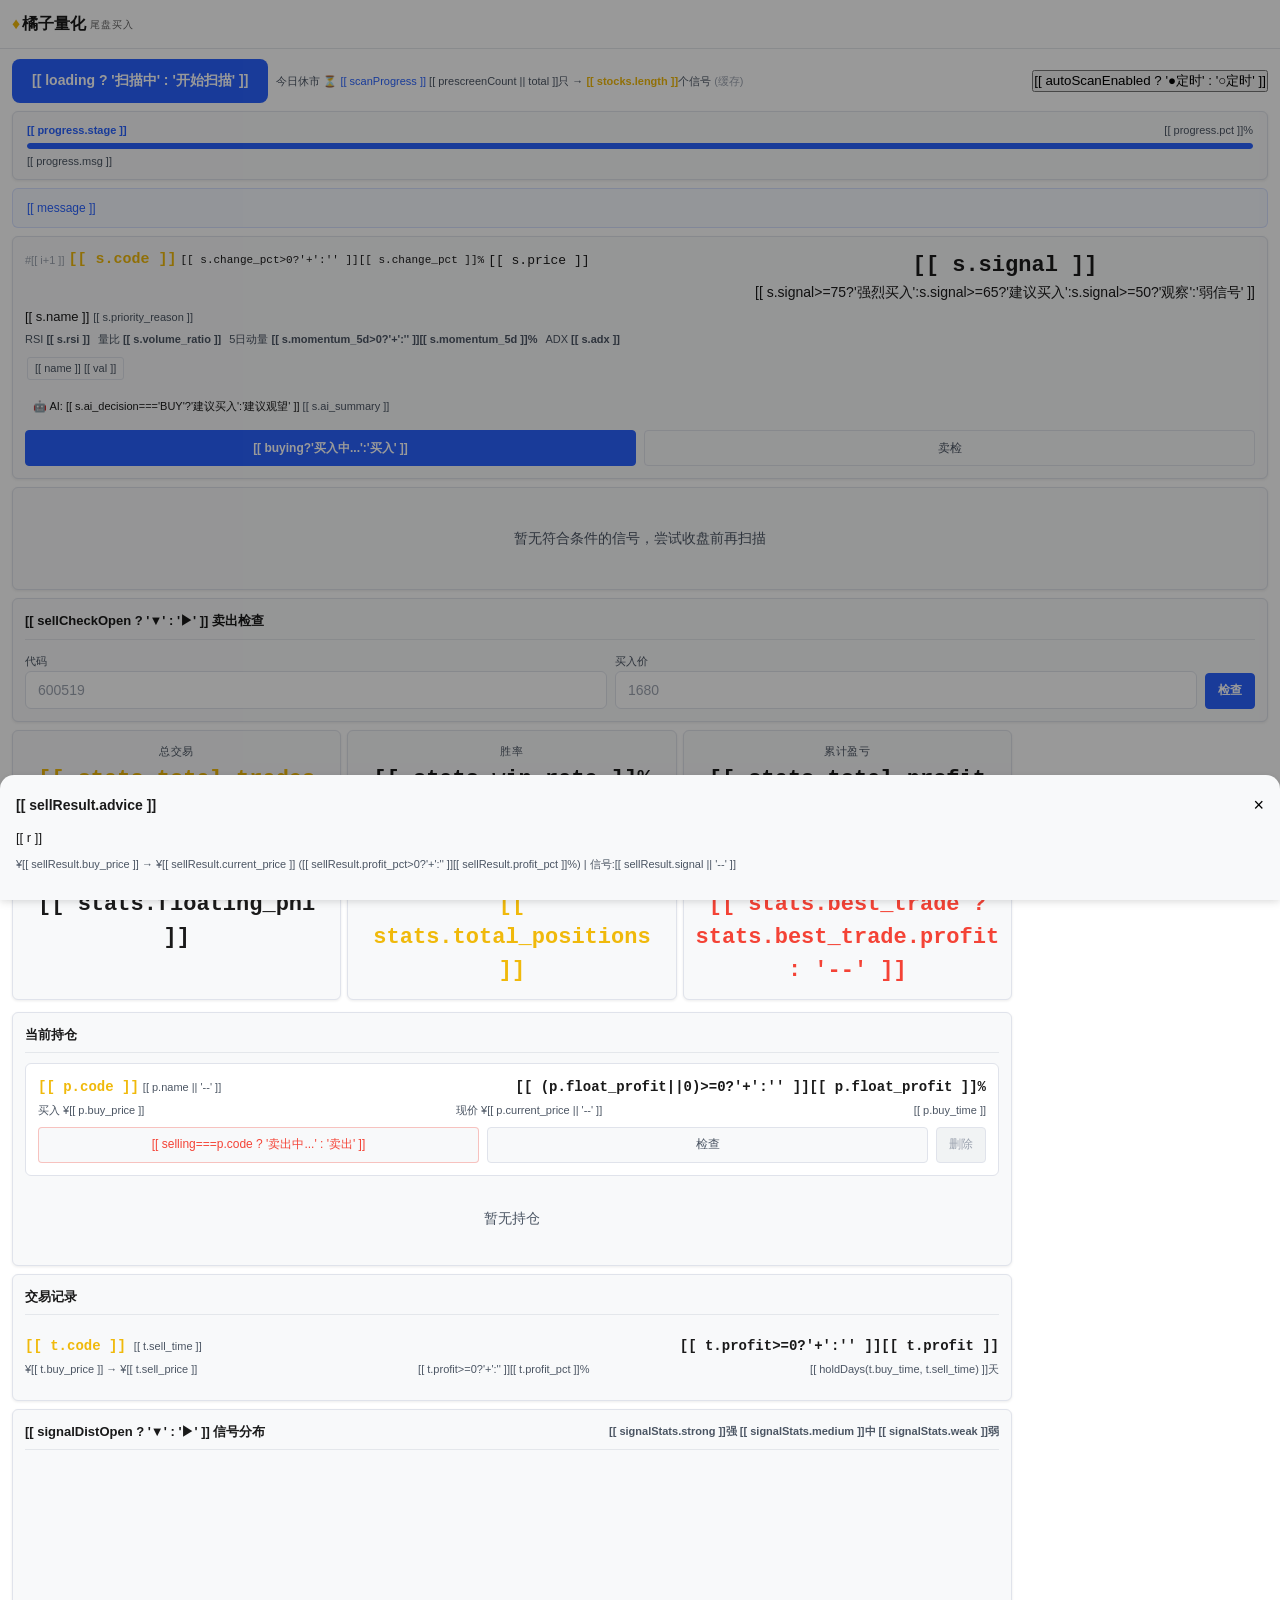
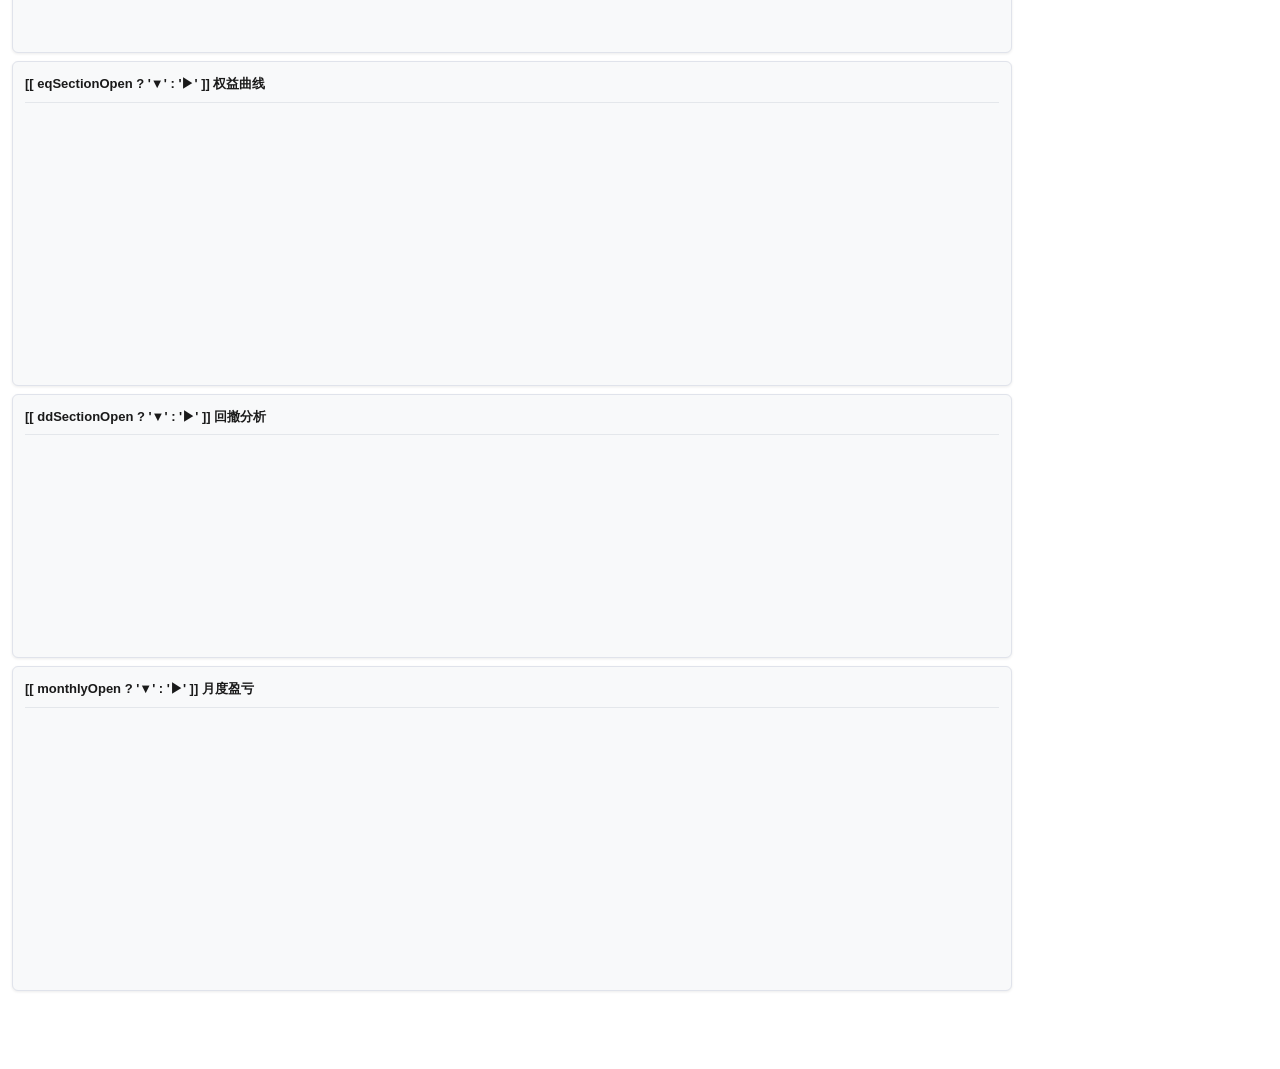
==== templates/mobile.html @ efe2bd0a "全平台升级：手机端独立适配 + 策略增强 + 桌面端优化 - 新增 /mobile 路由，独立的手机端页面（底部Tab Bar、单栏布局） - 手机端精简：移除宠物/新闻/日记/工具箱/板块热力，聚焦" ====
<!DOCTYPE html>
<html lang="zh-CN">
<head>
  <meta charset="UTF-8">
  <meta name="viewport" content="width=device-width, initial-scale=1.0, maximum-scale=1.0, user-scalable=no">
  <title>橘子量化 · 手机版</title>
  <meta name="theme-color" content="#FFFFFF">
  <meta name="apple-mobile-web-app-capable" content="yes">
  <meta name="apple-mobile-web-app-status-bar-style" content="black-translucent">
  <link rel="manifest" href="/static/manifest.json">
  <script src="https://cdn.bootcdn.net/ajax/libs/vue/3.4.21/vue.global.prod.min.js"></script>
  <script src="https://cdn.bootcdn.net/ajax/libs/echarts/5.5.0/echarts.min.js"></script>
  <link rel="stylesheet" href="/static/css/mobile.css">
</head>
<body>
  <div id="app">
    <div class="toast-container" id="toastContainer"></div>
    <header class="site-header">
      <div class="flex items-center justify-between" style="height:48px;">
        <div class="flex items-center gap-1" style="min-width:0;">
          <span style="color:var(--text);font-weight:800;font-size:16px;white-space:nowrap;">
            <span style="color:var(--amber);margin-right:2px;">&diams;</span>橘子量化
          </span>
          <span style="color:var(--text-label);font-size:10px;letter-spacing:1px;white-space:nowrap;">尾盘买入</span>
        </div>
        <div class="flex items-center gap-2 text-xs font-mono" style="color:var(--text2);flex-shrink:0;">
          <template v-if="marketTicker.sh000001">
            <span :class="marketTicker.sh000001.change_pct>=0?'price-up':'price-down'">[[ marketTicker.sh000001.change_pct>=0?'+':'' ]][[ marketTicker.sh000001.change_pct ]]%</span>
            <span style="color:var(--border);">|</span>
            <span :class="marketTicker.sz399001.change_pct>=0?'price-up':'price-down'">[[ marketTicker.sz399001.change_pct>=0?'+':'' ]][[ marketTicker.sz399001.change_pct ]]%</span>
            <span style="color:var(--border);">|</span>
            <span :class="marketTicker.sz399006.change_pct>=0?'price-up':'price-down'">[[ marketTicker.sz399006.change_pct>=0?'+':'' ]][[ marketTicker.sz399006.change_pct ]]%</span>
          </template>
        </div>
      </div>
    </header>
    <main class="main-content">
      <!-- scan -->
      <div v-show="tab==='scan'">
        <div class="flex items-center mb-2" style="gap:8px;">
          <button class="btn btn-scan" @click="executeScan" :disabled="loading" style="flex-shrink:0;">[[ loading ? '扫描中' : '开始扫描' ]]</button>
          <div class="text-xs" style="color:var(--text2);flex:1;min-width:0;">
            <span v-if="status==='non_trading'">今日休市</span>
            <span v-if="loading" style="color:var(--blue);">⏳ [[ scanProgress ]]</span>
            <span v-if="status==='ok' && total > 0">[[ prescreenCount || total ]]只 → <b style="color:var(--amber)">[[ stocks.length ]]</b>个信号 <span v-if="cached" class="text-muted">(缓存)</span></span>
          </div>
          <button @click="toggleAutoScan" :style="{color: autoScanEnabled ? 'var(--blue)' : 'var(--text3)', background:'none', border:'none', cursor:'pointer', fontSize:'11px',flexShrink:0}">[[ autoScanEnabled ? '●定时' : '○定时' ]]</button>
        </div>
        <div v-if="loading && progress.stage" class="card" style="padding:10px 14px;">
          <div class="flex justify-between items-center mb-1"><span class="text-xs" style="color:var(--blue);font-weight:600;">[[ progress.stage ]]</span><span class="text-xs text-sub">[[ progress.pct ]]%</span></div>
          <div class="progress-bar"><div class="progress-fill" :style="{width: progress.pct + '%'}"></div></div>
          <div class="text-xs text-sub mt-1">[[ progress.msg ]]</div>
        </div>
        <div v-if="message" class="alert alert-info mb-2">[[ message ]]</div>
        <div v-if="stocks.length && status==='ok'">
          <div v-for="(s,i) in stocks" :key="s.code" class="card stock-result-card">
            <div class="flex items-start justify-between mb-1">
              <div class="flex items-center gap-1 flex-wrap" style="flex:1;min-width:0;">
                <span class="text-xs text-muted">#[[ i+1 ]]</span>
                <span class="font-mono font-bold" style="color:var(--amber);font-size:15px;">[[ s.code ]]</span>
                <span class="text-xs font-mono" :class="s.change_pct>0?'price-up':'price-down'">[[ s.change_pct>0?'+':'' ]][[ s.change_pct ]]%</span>
                <span class="font-mono text-sm">[[ s.price ]]</span>
              </div>
              <div class="text-center" style="flex-shrink:0;">
                <div class="font-mono font-bold" style="font-size:22px;" :class="s.signal>=75?'price-up':s.signal>=55?'text-amber':'text-muted'">[[ s.signal ]]</div>
                <div :class="['signal-badge', s.signal>=75?'signal-strong':s.signal>=65?'signal-buy':s.signal>=50?'signal-watch':'signal-weak']">[[ s.signal>=75?'强烈买入':s.signal>=65?'建议买入':s.signal>=50?'观察':'弱信号' ]]</div>
              </div>
            </div>
            <div class="flex items-center gap-1 mb-1" style="min-width:0;">
              <span class="text-sm truncate" style="max-width:120px;">[[ s.name ]]</span>
              <span class="text-xs text-sub">[[ s.priority_reason ]]</span>
            </div>
            <div class="flex gap-2 flex-wrap text-xs mb-2">
              <span class="text-sub">RSI <b :class="s.rsi>=70?'price-down':s.rsi<=30?'price-up':'text-amber'">[[ s.rsi ]]</b></span>
              <span class="text-sub">量比 <b>[[ s.volume_ratio ]]</b></span>
              <span class="text-sub">5日动量 <b :class="s.momentum_5d>0?'price-up':'price-down'">[[ s.momentum_5d>0?'+':'' ]][[ s.momentum_5d ]]%</b></span>
              <span class="text-sub" v-if="s.adx">ADX <b>[[ s.adx ]]</b></span>
            </div>
            <div class="flex gap-1 flex-wrap" v-if="s.strategy_scores">
              <span v-for="(val,name) in topStrategies(s.strategy_scores)" :key="name" class="tag text-xs" :class="val>=15?'price-up':val>=8?'text-amber':'text-muted'">[[ name ]] [[ val ]]</span>
            </div>
            <div v-if="s.ai_decision && s.ai_decision!=='ERROR'" class="mt-2 p-2 rounded text-xs" :class="s.ai_decision==='BUY'?'signal-strong':'signal-weak'">
              🤖 AI: [[ s.ai_decision==='BUY'?'建议买入':'建议观望' ]] <span class="text-sub">[[ s.ai_summary ]]</span>
            </div>
            <div class="flex gap-2 mt-2">
              <button class="btn btn-sm btn-primary" style="flex:1;" @click="buyStock(s.code,s.price)" :disabled="buying">[[ buying?'买入中...':'买入' ]]</button>
              <button class="btn btn-sm" style="flex:1;" @click="sellCode=s.code;sellPrice=s.price;checkSell()">卖检</button>
            </div>
          </div>
        </div>
        <div v-if="!stocks.length && !loading && fetched && status==='ok'" class="card text-center text-sub py-10">暂无符合条件的信号，尝试收盘前再扫描</div>
        <div class="card mt-2">
          <div class="card-header" style="cursor:pointer;display:flex;justify-content:space-between;align-items:center;" @click="sellCheckOpen=!sellCheckOpen">
            <span>[[ sellCheckOpen ? '▼' : '▶' ]] 卖出检查</span>
          </div>
          <div v-show="sellCheckOpen">
            <div class="flex gap-2 items-end" style="flex-wrap:nowrap;">
              <div style="flex:1;"><label class="text-xs text-sub">代码</label><br><input v-model="sellCode" placeholder="600519"></div>
              <div style="flex:1;"><label class="text-xs text-sub">买入价</label><br><input v-model="sellPrice" placeholder="1680"></div>
              <button class="btn btn-sm btn-primary" @click="checkSell" style="flex-shrink:0;">检查</button>
            </div>
          </div>
        </div>
      </div>
      <!-- pos -->
      <div v-show="tab==='pos'" style="max-width:1000px;">
        <div class="grid-3 mb-3">
          <div class="stat-card"><div class="stat-label">总交易</div><div class="stat-num text-amber">[[ stats.total_trades ]]</div></div>
          <div class="stat-card"><div class="stat-label">胜率</div><div class="stat-num" :class="stats.win_rate>=50?'price-up':'price-down'">[[ stats.win_rate ]]%</div></div>
          <div class="stat-card"><div class="stat-label">累计盈亏</div><div class="stat-num" :class="stats.total_profit>=0?'price-up':'price-down'">[[ stats.total_profit ]]</div></div>
        </div>
        <div class="grid-3 mb-3">
          <div class="stat-card"><div class="stat-label">浮动盈亏</div><div class="stat-num" :class="stats.floating_pnl>=0?'price-up':'price-down'">[[ stats.floating_pnl ]]</div></div>
          <div class="stat-card"><div class="stat-label">持仓数量</div><div class="stat-num text-amber">[[ stats.total_positions ]]</div></div>
          <div class="stat-card"><div class="stat-label">最佳单笔</div><div class="stat-num price-up">[[ stats.best_trade ? stats.best_trade.profit : '--' ]]</div></div>
        </div>
        <div class="card">
          <div class="card-header">当前持仓</div>
          <div v-if="stats.positions.length">
            <div v-for="p in stats.positions" :key="p.code" class="position-item">
              <div class="flex justify-between items-center mb-1">
                <div><span class="font-mono font-bold text-amber">[[ p.code ]]</span><span class="text-xs text-sub ml-1">[[ p.name || '--' ]]</span></div>
                <div class="font-mono font-bold" :class="(p.float_profit||0)>=0?'price-up':'price-down'">[[ (p.float_profit||0)>=0?'+':'' ]][[ p.float_profit ]]%</div>
              </div>
              <div class="flex justify-between text-xs text-sub mb-2">
                <span>买入 ¥[[ p.buy_price ]]</span><span>现价 ¥[[ p.current_price || '--' ]]</span><span>[[ p.buy_time ]]</span>
              </div>
              <div class="flex gap-2">
                <button class="btn btn-sm btn-danger" @click="quickSell(p.code)" :disabled="selling===p.code" style="flex:1;">[[ selling===p.code ? '卖出中...' : '卖出' ]]</button>
                <button class="btn btn-sm" @click="sellCode=p.code;sellPrice=p.buy_price;checkSell()" style="flex:1;">检查</button>
                <button class="btn btn-sm" style="background:var(--hover-bg);color:var(--text3);flex-shrink:0;" @click="deletePosition(p.code)">删除</button>
              </div>
            </div>
          </div>
          <div v-else class="text-center text-sub py-6">暂无持仓</div>
        </div>
        <div class="card mt-2" v-if="trades.length">
          <div class="card-header">交易记录</div>
          <div v-for="(t, ti) in trades.slice().reverse().slice(0,50)" :key="t.code + '-' + ti" class="trade-item">
            <div class="flex justify-between items-center"><div><span class="font-mono font-bold text-amber">[[ t.code ]]</span><span class="text-xs text-sub ml-2">[[ t.sell_time ]]</span></div><div class="font-mono font-bold" :class="t.profit>=0?'price-up':'price-down'">[[ t.profit>=0?'+':'' ]][[ t.profit ]]</div></div>
            <div class="flex justify-between text-xs text-sub mt-1"><span>¥[[ t.buy_price ]] → ¥[[ t.sell_price ]]</span><span>[[ t.profit>=0?'+':'' ]][[ t.profit_pct ]]%</span><span>[[ holdDays(t.buy_time, t.sell_time) ]]天</span></div>
          </div>
        </div>
      </div>
      <!-- stats -->
      <div v-show="tab==='stats'" style="max-width:1000px;">
        <div class="card" v-if="stocks.length && status==='ok'">
          <div class="card-header" style="cursor:pointer;display:flex;justify-content:space-between;align-items:center;" @click="signalDistOpen=!signalDistOpen">
            <span>[[ signalDistOpen ? '▼' : '▶' ]] 信号分布</span>
            <span class="text-xs text-sub">[[ signalStats.strong ]]强 [[ signalStats.medium ]]中 [[ signalStats.weak ]]弱</span>
          </div>
          <div v-show="signalDistOpen"><div id="signalDistChart" style="width:100%;height:180px;"></div></div>
        </div>
        <div class="card mt-2" v-if="equityCurveData.length">
          <div class="card-header" style="cursor:pointer;display:flex;justify-content:space-between;align-items:center;" @click="eqSectionOpen=!eqSectionOpen"><span>[[ eqSectionOpen ? '▼' : '▶' ]] 权益曲线</span></div>
          <div v-show="eqSectionOpen"><div id="equityChart" style="width:100%;height:260px;"></div></div>
        </div>
        <div class="card mt-2" v-if="equityCurveData.length">
          <div class="card-header" style="cursor:pointer;display:flex;justify-content:space-between;align-items:center;" @click="ddSectionOpen=!ddSectionOpen"><span>[[ ddSectionOpen ? '▼' : '▶' ]] 回撤分析</span></div>
          <div v-show="ddSectionOpen"><div id="drawdownChart" style="width:100%;height:200px;"></div></div>
        </div>
        <div class="card mt-2" v-if="monthlyPnlData.length">
          <div class="card-header" style="cursor:pointer;display:flex;justify-content:space-between;align-items:center;" @click="monthlyOpen=!monthlyOpen"><span>[[ monthlyOpen ? '▼' : '▶' ]] 月度盈亏</span></div>
          <div v-show="monthlyOpen"><div id="monthlyChart" style="width:100%;height:260px;"></div></div>
        </div>
      </div>
    </main>
    <nav class="bottom-tab-bar">
      <button class="bottom-tab" :class="{active:tab==='scan'}" @click="switchTab('scan')"><span class="tab-icon">&#128269;</span><span>扫描</span></button>
      <button class="bottom-tab" :class="{active:tab==='pos'}" @click="switchTab('pos')"><span class="tab-icon">&#128188;</span><span>持仓</span></button>
      <button class="bottom-tab" :class="{active:tab==='stats'}" @click="switchTab('stats')"><span class="tab-icon">&#128200;</span><span>统计</span></button>
    </nav>
    <div class="modal-overlay" v-if="sellResultShow" @click.self="sellResultShow=false">
      <div class="modal-sheet">
        <div class="flex justify-between items-center mb-3"><span class="font-bold">[[ sellResult.advice ]]</span><button @click="sellResultShow=false" style="background:none;border:none;font-size:18px;cursor:pointer;">&times;</button></div>
        <div v-for="r in sellResult.reasons" class="text-sm mb-1">[[ r ]]</div>
        <div class="text-xs text-sub mt-2">¥[[ sellResult.buy_price ]] → ¥[[ sellResult.current_price ]] ([[ sellResult.profit_pct>0?'+':'' ]][[ sellResult.profit_pct ]]%) | 信号:[[ sellResult.signal || '--' ]]</div>
      </div>
    </div>
  </div>
  <script src="/static/js/mobile.js"></script>
</body>
</html>
---- static/css/mobile.css ----
:root{--bg:#FFFFFF;--surface:#F8F9FA;--hover-bg:#F1F3F4;--border:#E0E3EB;--border-light:#E4E7EB;--text:#1A1A1A;--text2:#4B5563;--text-label:#666;--text3:#9CA3AF;--blue:#2962FF;--blue-hover:#1E4BD9;--green:#26A65B;--red:#F44336;--amber:#f0b90b;--disabled:#D1D5DB;--radius:6px;--shadow-card:0 1px 3px rgba(0,0,0,0.08);--shadow-panel:0 2px 8px rgba(0,0,0,0.12)}
*{margin:0;padding:0;box-sizing:border-box}
body{background:var(--bg);color:var(--text);font-family:-apple-system,BlinkMacSystemFont,'Segoe UI','PingFang SC','Microsoft YaHei',sans-serif;font-size:14px;overflow-x:hidden;line-height:1.5;-webkit-font-smoothing:antialiased;-webkit-tap-highlight-color:transparent;min-height:100vh}
.site-header{background:var(--bg);border-bottom:1px solid var(--border-light);padding:0 12px;padding-top:env(safe-area-inset-top,0);position:sticky;top:0;z-index:50}
.main-content{padding:10px 12px 72px}
.card{background:var(--surface);border:1px solid var(--border);border-radius:var(--radius);padding:12px;margin-bottom:8px;box-shadow:var(--shadow-card)}
.card-header{font-size:13px;font-weight:700;color:var(--text);margin-bottom:10px;padding-bottom:8px;border-bottom:1px solid var(--border-light)}
.btn{display:inline-flex;align-items:center;justify-content:center;background:var(--surface);border:1px solid var(--border);color:var(--text2);padding:9px 16px;cursor:pointer;font-size:13px;font-weight:500;border-radius:6px;transition:all 0.12s;white-space:nowrap;min-height:44px;-webkit-tap-highlight-color:transparent}
.btn:active{background:var(--hover-bg);color:var(--text)}
.btn-primary{background:var(--blue);border-color:var(--blue);color:#fff;font-weight:600}
.btn-primary:active{background:var(--blue-hover)}
.btn-danger{border-color:rgba(244,67,54,0.3);color:var(--red)}
.btn-danger:active{background:rgba(244,67,54,0.06)}
.btn-sm{padding:6px 12px;font-size:12px;min-height:36px;border-radius:4px}
.btn-scan{padding:10px 20px;font-size:14px;font-weight:700;background:var(--blue);color:#fff;border:none;border-radius:8px;min-height:44px}
.btn-scan:active{background:var(--blue-hover)}
.btn-scan:disabled{opacity:0.5;cursor:not-allowed}
.btn:disabled,.btn[disabled]{opacity:0.5;cursor:not-allowed;background:var(--disabled);border-color:var(--disabled);color:var(--text2)}
.progress-bar{width:100%;height:6px;background:var(--border-light);border-radius:3px;overflow:hidden}
.progress-fill{height:100%;background:var(--blue);border-radius:3px;transition:width 0.4s ease}
.tag{display:inline-block;padding:2px 7px;border:1px solid var(--border);color:var(--text2);font-size:10px;border-radius:3px;margin:2px}
.stat-card{background:var(--surface);border:1px solid var(--border);border-radius:var(--radius);padding:12px 8px;text-align:center;box-shadow:var(--shadow-card)}
.stat-num{font-size:22px;font-weight:700;font-family:'JetBrains Mono','Consolas',monospace;margin-top:4px}
.stat-label{font-size:11px;color:var(--text2);letter-spacing:0.5px;font-weight:500}
.position-item{padding:12px;border:1px solid var(--border);border-radius:var(--radius);margin-bottom:8px;background:var(--bg)}
.trade-item{padding:10px 0;border-bottom:1px solid var(--border-light)}
.trade-item:last-child{border-bottom:none}
.signal-badge{display:inline-block;padding:3px 8px;border-radius:4px;font-size:11px;font-weight:700;text-align:center;min-width:64px}
.signal-strong{background:rgba(244,67,54,0.08);color:var(--red);border:1px solid rgba(244,67,54,0.18)}
.signal-buy{background:rgba(240,185,11,0.08);color:#b8860b;border:1px solid rgba(240,185,11,0.2)}
.signal-watch{background:rgba(41,98,255,0.06);color:var(--blue);border:1px solid rgba(41,98,255,0.15)}
.signal-weak{color:var(--text3);border:1px solid var(--border)}
.price-up{color:var(--red)}
.price-down{color:var(--green)}
.alert{padding:10px 14px;border-radius:6px;font-size:12px;border:1px solid}
.alert-info{background:rgba(41,98,255,0.04);border-color:rgba(41,98,255,0.15);color:var(--blue)}
.modal-overlay{position:fixed;inset:0;background:rgba(0,0,0,0.4);z-index:200;display:flex;align-items:flex-end;justify-content:center}
.modal-sheet{background:var(--surface);border-radius:14px 14px 0 0;padding:20px 16px 28px;width:100%;max-height:85vh;overflow-y:auto;box-shadow:var(--shadow-panel)}
::-webkit-scrollbar{width:4px;height:4px}
::-webkit-scrollbar-track{background:transparent}
::-webkit-scrollbar-thumb{background:var(--border);border-radius:2px}
.bottom-tab-bar{position:fixed;bottom:0;left:0;right:0;z-index:100;display:flex;background:var(--bg);border-top:1px solid var(--border);padding-bottom:env(safe-area-inset-bottom,0);box-shadow:0 -2px 8px rgba(0,0,0,0.06)}
.bottom-tab{flex:1;display:flex;flex-direction:column;align-items:center;justify-content:center;padding:6px 4px;cursor:pointer;color:var(--text3);font-size:10px;border:none;background:none;-webkit-tap-highlight-color:transparent;min-height:52px;transition:color 0.15s;gap:1px}
.bottom-tab:active{color:var(--text)}
.bottom-tab.active{color:var(--blue);font-weight:600}
.bottom-tab .tab-icon{font-size:22px;line-height:1}
.grid-3{display:grid;grid-template-columns:1fr 1fr 1fr;gap:6px}
.flex{display:flex}
.flex-wrap{flex-wrap:wrap}
.gap-1{gap:4px}
.gap-2{gap:8px}
.gap-3{gap:12px}
.justify-between{justify-content:space-between}
.justify-center{justify-content:center}
.items-center{align-items:center}
.items-start{align-items:flex-start}
.items-end{align-items:flex-end}
.text-xs{font-size:11px}
.text-sm{font-size:13px}
.font-bold{font-weight:700}
.font-mono{font-family:'JetBrains Mono','Consolas',monospace}
.text-amber{color:var(--amber)}
.text-sub{color:var(--text2)}
.text-muted{color:var(--text3)}
.text-center{text-align:center}
.mt-1{margin-top:4px}
.mt-2{margin-top:8px}
.mt-3{margin-top:12px}
.mb-1{margin-bottom:4px}
.mb-2{margin-bottom:8px}
.mb-3{margin-bottom:12px}
.ml-1{margin-left:4px}
.ml-2{margin-left:8px}
.p-2{padding:8px}
.p-3{padding:12px}
.py-6{padding-top:24px;padding-bottom:24px}
.py-10{padding-top:40px;padding-bottom:40px}
.w-full{width:100%}
.rounded{border-radius:var(--radius)}
.truncate{overflow:hidden;text-overflow:ellipsis;white-space:nowrap}
.toast-container{position:fixed;top:calc(12px + env(safe-area-inset-top,0));left:50%;transform:translateX(-50%);z-index:99999;display:flex;flex-direction:column;align-items:center;gap:8px;pointer-events:none;width:calc(100% - 32px);max-width:400px}
.toast{background:#323232;color:#fff;padding:10px 18px;border-radius:8px;font-size:13px;box-shadow:0 4px 16px rgba(0,0,0,0.2);animation:toastIn 0.25s ease-out;pointer-events:auto;text-align:center;width:100%}
.toast-success{background:var(--green)}
.toast-error{background:var(--red)}
.toast-warning{background:#E65100}
@keyframes toastIn{from{opacity:0;transform:translateY(-12px)}to{opacity:1;transform:translateY(0)}}
input{background:var(--bg);border:1px solid var(--border);color:var(--text);padding:10px 12px;font-size:14px;border-radius:6px;font-family:inherit;width:100%}
input:focus{outline:none;border-color:var(--blue)}
input::placeholder{color:var(--text3)}
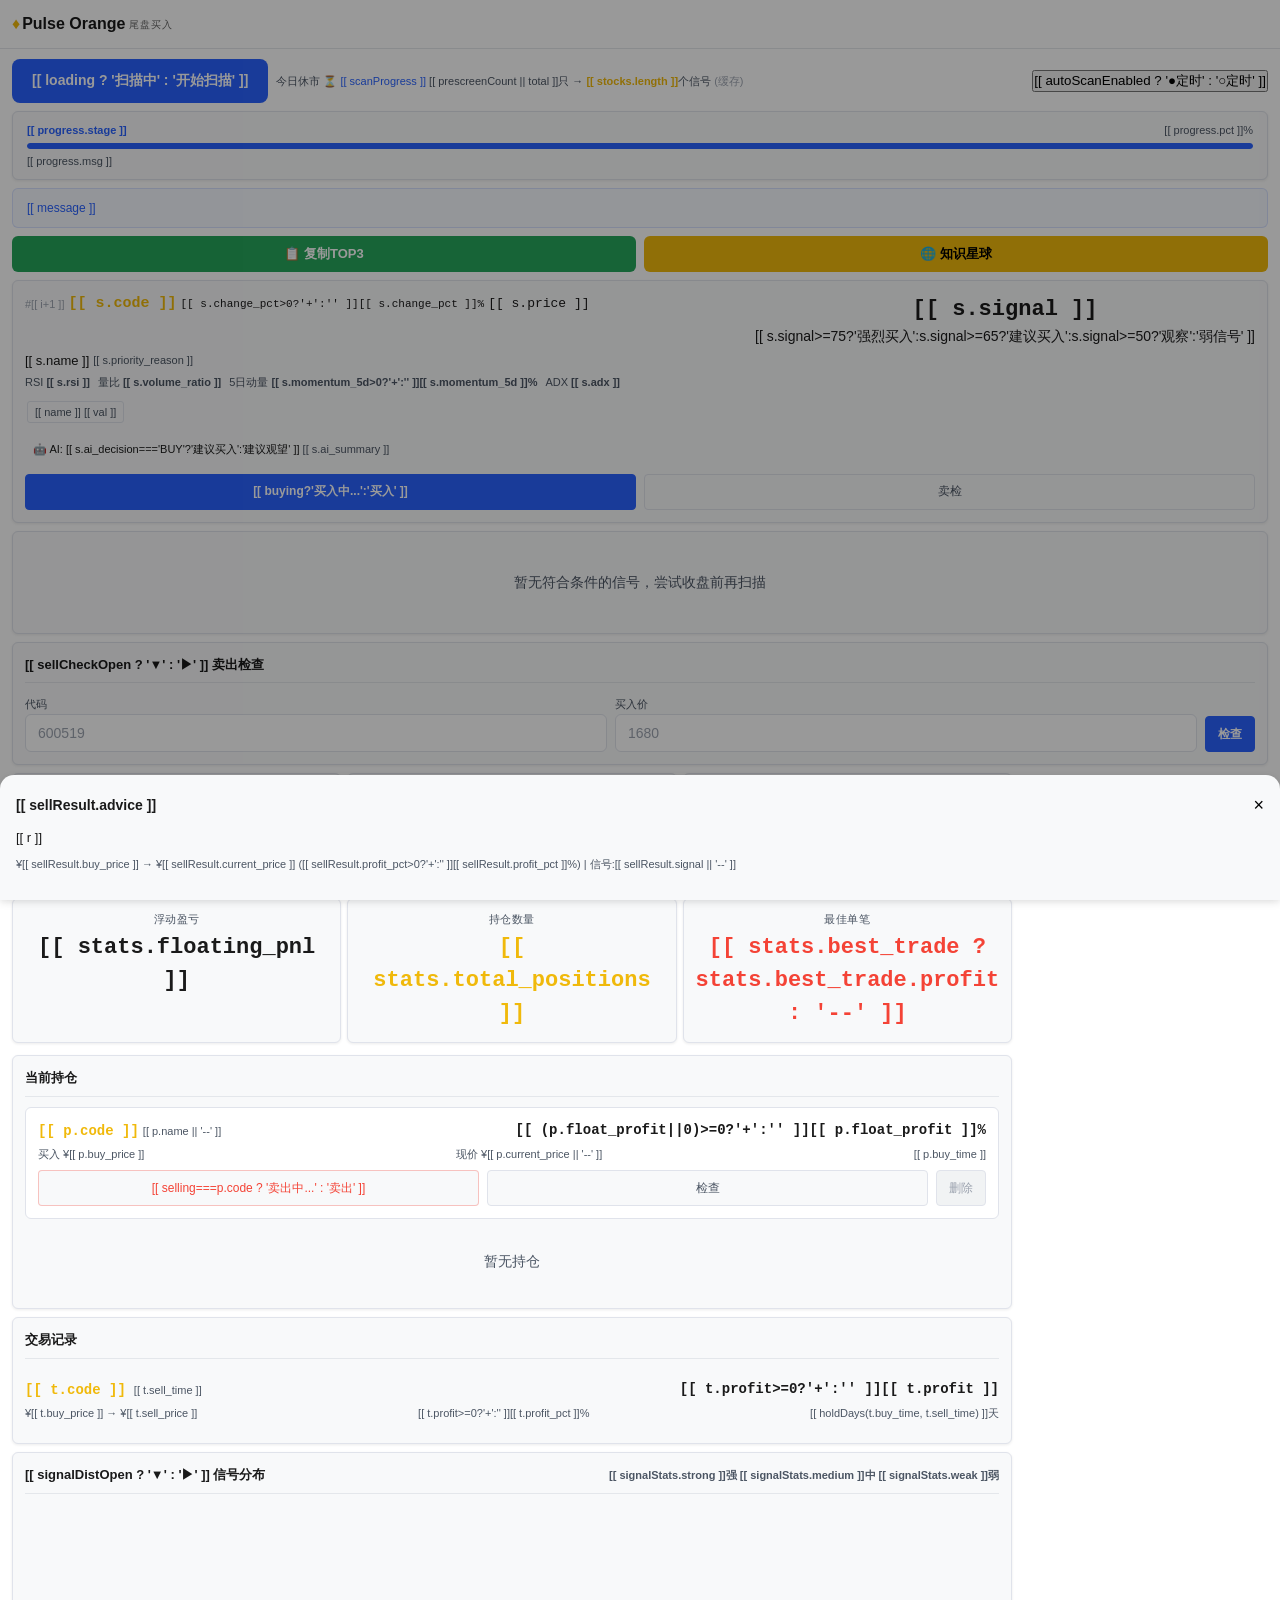
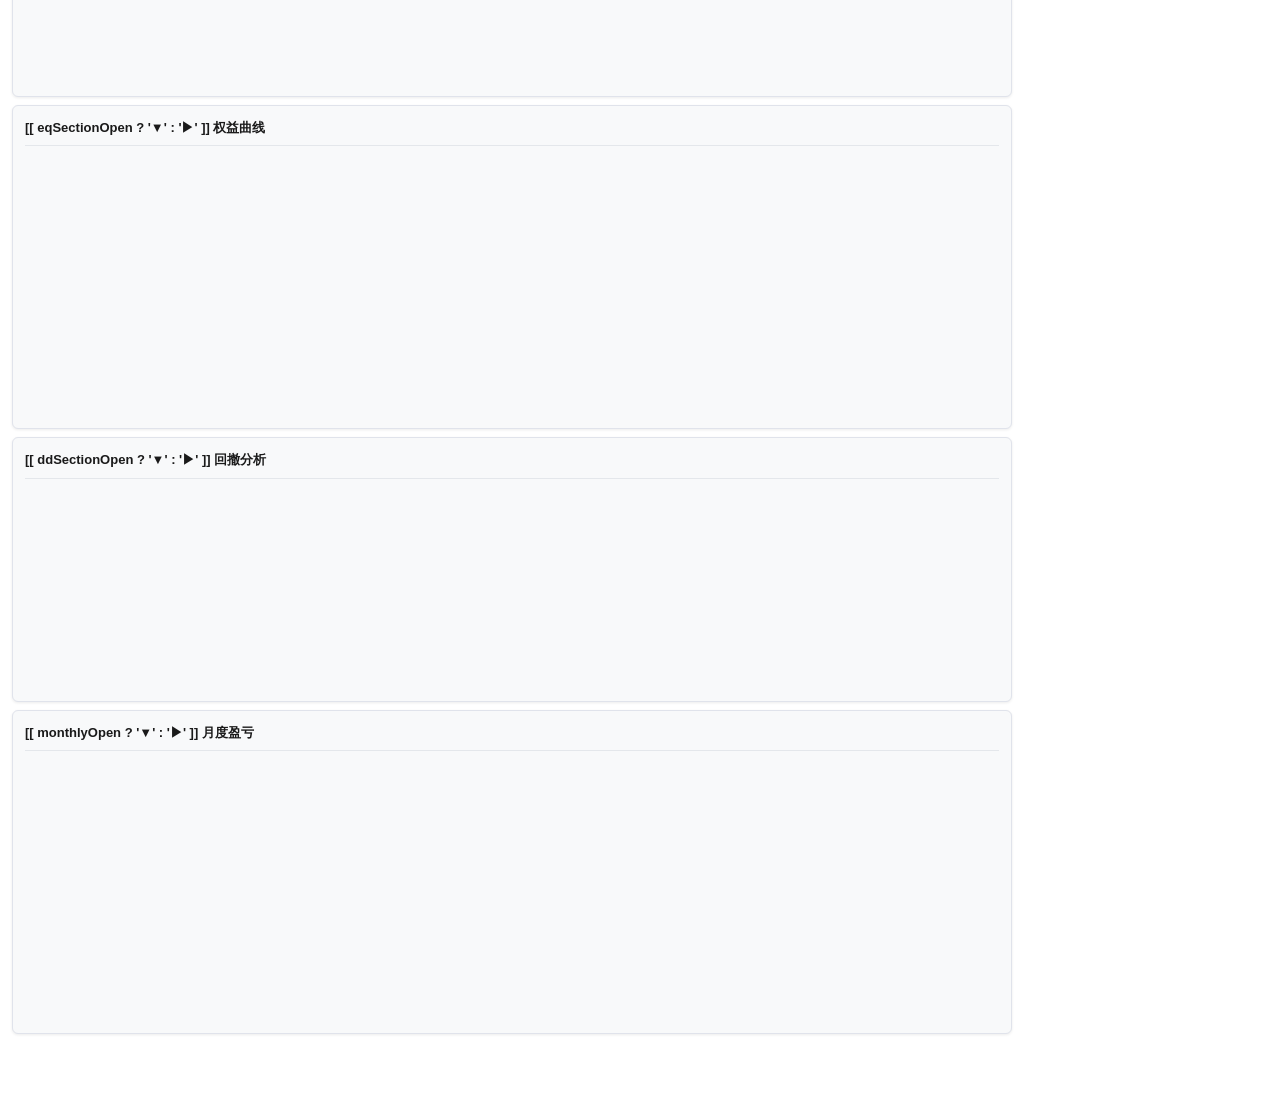
==== commit 5a367472: "大清理: D1D2旧体系退役 + 橙卫AI体系入主 - 删除: _pattern_recognition.py, scripts/evening_scan.py, server/monitor.py " ====
--- a/templates/mobile.html
+++ b/templates/mobile.html
@@ -3,13 +3,13 @@
 <head>
   <meta charset="UTF-8">
   <meta name="viewport" content="width=device-width, initial-scale=1.0, maximum-scale=1.0, user-scalable=no">
-  <title>橘子量化 · 手机版</title>
+  <title>Pulse Orange · 手机版</title>
   <meta name="theme-color" content="#FFFFFF">
   <meta name="apple-mobile-web-app-capable" content="yes">
   <meta name="apple-mobile-web-app-status-bar-style" content="black-translucent">
   <link rel="manifest" href="/static/manifest.json">
-  <script src="https://cdn.bootcdn.net/ajax/libs/vue/3.4.21/vue.global.prod.min.js"></script>
-  <script src="https://cdn.bootcdn.net/ajax/libs/echarts/5.5.0/echarts.min.js"></script>
+  <script src="/static/js/lib/vue.global.prod.js"></script>
+  <script src="/static/js/lib/echarts.min.js"></script>
   <link rel="stylesheet" href="/static/css/mobile.css">
 </head>
 <body>
@@ -19,7 +19,7 @@
       <div class="flex items-center justify-between" style="height:48px;">
         <div class="flex items-center gap-1" style="min-width:0;">
           <span style="color:var(--text);font-weight:800;font-size:16px;white-space:nowrap;">
-            <span style="color:var(--amber);margin-right:2px;">&diams;</span>橘子量化
+            <span style="color:var(--amber);margin-right:2px;">&diams;</span>Pulse Orange
           </span>
           <span style="color:var(--text-label);font-size:10px;letter-spacing:1px;white-space:nowrap;">尾盘买入</span>
         </div>
@@ -52,6 +52,10 @@
           <div class="text-xs text-sub mt-1">[[ progress.msg ]]</div>
         </div>
         <div v-if="message" class="alert alert-info mb-2">[[ message ]]</div>
+        <div v-if="stocks.length && status==='ok'" class="flex gap-2 mb-2" style="justify-content:space-between;">
+          <button @click="copyTop3" style="flex:1;background:var(--green);color:#fff;border:none;border-radius:6px;padding:8px 12px;font-size:13px;font-weight:600;">📋 复制TOP3</button>
+          <a href="https://t.zsxq.com/mHlDz" target="_blank" style="flex:1;background:var(--amber);color:#000;border:none;border-radius:6px;padding:8px 12px;font-size:13px;font-weight:600;text-decoration:none;text-align:center;">🌐 知识星球</a>
+        </div>
         <div v-if="stocks.length && status==='ok'">
           <div v-for="(s,i) in stocks" :key="s.code" class="card stock-result-card">
             <div class="flex items-start justify-between mb-1">
@@ -178,6 +182,6 @@
       </div>
     </div>
   </div>
-  <script src="/static/js/mobile.js"></script>
+  <script src="/static/js/mobile.js?v=20260526"></script>
 </body>
 </html>
